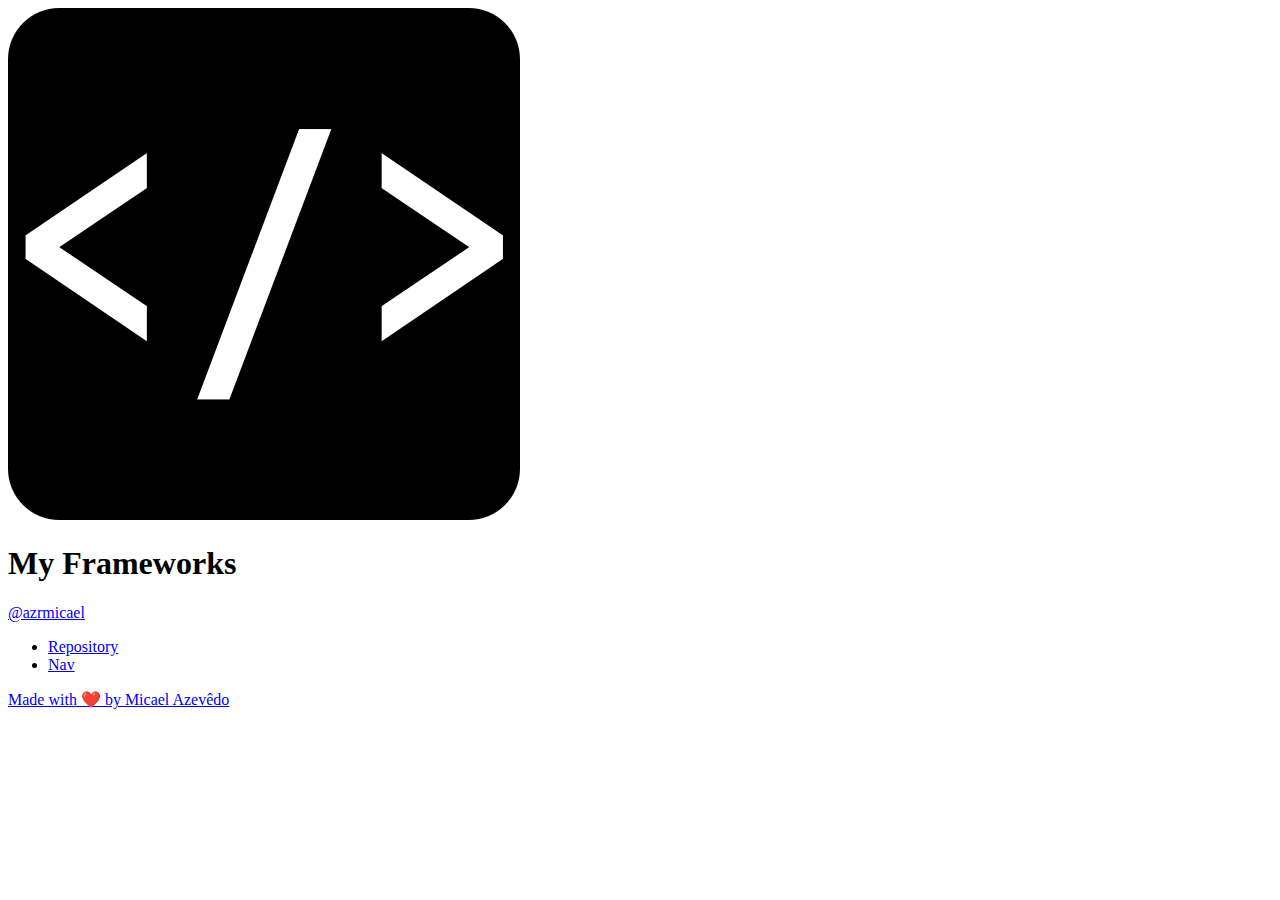
==== index.html @ 269321ca "Add index.html" ====
<!DOCTYPE html>

<!-- My Frameworks -->

<html lang="en">
<head>
    <meta charset="UTF-8">
    <meta name="viewport" content="width=device-width, initial-scale=1.0">
    <link rel="icon" type="image/png" sizes="32x32" href="/assets/favicon-32x32.png">
    
    <!-- Google Fonts -->
    <link rel="preconnect" href="https://fonts.googleapis.com">
    <link rel="preconnect" href="https://fonts.gstatic.com" crossorigin>
    <link href="https://fonts.googleapis.com/css2?family=Source+Code+Pro:wght@400;600&display=swap" rel="stylesheet">

    <!-- Font Awesome -->
    <link rel="stylesheet" href="https://cdnjs.cloudflare.com/ajax/libs/font-awesome/6.4.2/css/all.css" integrity="sha512-KOWhIs2d8WrPgR4lTaFgxI35LLOp5PRki/DxQvb7mlP29YZ5iJ5v8tiLWF7JLk5nDBlgPP1gHzw96cZ77oD7zQ==" crossorigin="anonymous" referrerpolicy="no-referrer" />

    <!-- Our custom CSS -->
    <link rel="stylesheet" href="index.css">
    <title>My Frameworks</title>
</head>

<body>
    <main class="container">
        <img class="logo" src="/assets/logo-512x512.png" alt="logo"/>
        <h1>My Frameworks</h1>
        <p class="username">
            <a class="username-link" href="https://github.com/azrmicael">@azrmicael</a>
        </p>
        
        <ul class="list">
            <li class="list-item">
                <a class="item-link" href="https://github.com/azrmicael/my-frameworks" target="_blank">
                    <i class="fa-brands fa-github"></i> Repository
                </a>
            </li>

            <li class="list-item">
                <a class="item-link" href="/navs/index.html" target="_blank">
                    <i class="fa-solid fa-window-maximize"></i> Nav
                </a>
            </li>               
        </ul>

        <footer>
            <a id="footer-link" href="mailto:azr.micael@gmail.com" target="_blank">
                Made with ❤️ by Micael Azevêdo
            </a>
        </footer>
    </main>
</body>
</html>
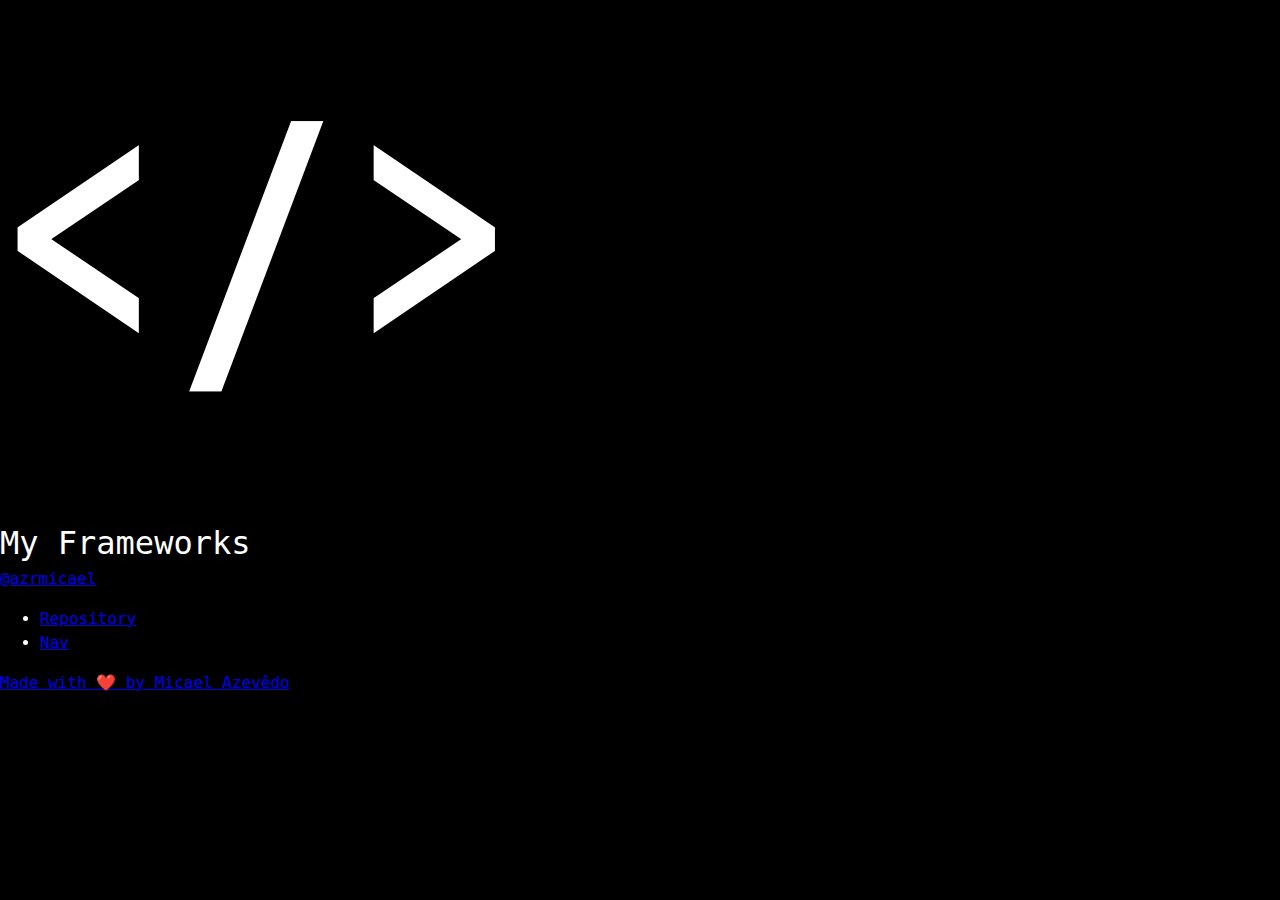
==== commit 1e9b1ad9: "Change fonts" ====
--- a/index.html
+++ b/index.html
@@ -11,7 +11,7 @@
     <!-- Google Fonts -->
     <link rel="preconnect" href="https://fonts.googleapis.com">
     <link rel="preconnect" href="https://fonts.gstatic.com" crossorigin>
-    <link href="https://fonts.googleapis.com/css2?family=Source+Code+Pro:wght@400;600&display=swap" rel="stylesheet">
+    <link href="https://fonts.googleapis.com/css2?family=Roboto+Mono&family=Roboto:wght@500;700&display=swap" rel="stylesheet">
 
     <!-- Font Awesome -->
     <link rel="stylesheet" href="https://cdnjs.cloudflare.com/ajax/libs/font-awesome/6.4.2/css/all.css" integrity="sha512-KOWhIs2d8WrPgR4lTaFgxI35LLOp5PRki/DxQvb7mlP29YZ5iJ5v8tiLWF7JLk5nDBlgPP1gHzw96cZ77oD7zQ==" crossorigin="anonymous" referrerpolicy="no-referrer" />
@@ -31,15 +31,11 @@
         
         <ul class="list">
             <li class="list-item">
-                <a class="item-link" href="https://github.com/azrmicael/my-frameworks" target="_blank">
-                    <i class="fa-brands fa-github"></i> Repository
-                </a>
+                <a class="item-link" href="https://github.com/azrmicael/my-frameworks" target="_blank"><i class="fa-brands fa-github"></i>Repository</a>
             </li>
 
             <li class="list-item">
-                <a class="item-link" href="/navs/index.html" target="_blank">
-                    <i class="fa-solid fa-window-maximize"></i> Nav
-                </a>
+                <a class="item-link" href="/navs/index.html" target="_blank"><i class="fa-solid fa-window-maximize"></i>Nav</a>
             </li>               
         </ul>
 
--- a/index.css
+++ b/index.css
@@ -0,0 +1,59 @@
+/* ======================================== */
+/* --- CUSTOM PROPERTIES ------------------ */
+/* ======================================== */
+
+:root {
+    /* colors */
+    --clr-dark: hsl(0, 0%, 0%);
+    --clr-light: hsl(0, 0%, 100%);
+
+    /* font-sizes */
+    --fs-600: 2rem;
+    --fs-500: 1.5rem;
+    --fs-400: 1rem;
+    --fs-300: 1rem;
+
+    /* font-families */
+    --ff-primary: 'Source Code Pro', monospace;
+}
+
+/* ======================================== */
+/* --- CSS RESET -------------------------- */
+/* ======================================== */
+
+/*
+  1. Use a more-intuitive box-sizing model
+*/
+*, *::before, *::after {
+    box-sizing: border-box;
+}
+/*
+  2. Remove default margin
+*/
+body, h1, h2, h3, h4, h5, p, figure, picture {
+    margin: 0;
+}
+/*
+  3. Set the font-weight
+*/
+h1, h2, h3, h4, h5, h6, p {
+    font-weight: 400;
+}
+/* 
+  4. Set up the body
+*/
+body {
+    background-color: var(--clr-dark);
+    color: var(--clr-light);
+    font-family: var(--ff-primary);
+    font-size: var(--fs-400);
+    line-height: 1.5;
+    min-height: 100vh;
+}
+/*
+  5. Remove built-in form typography styles
+*/
+input, textarea, button, select {
+    font: inherit;
+}
+
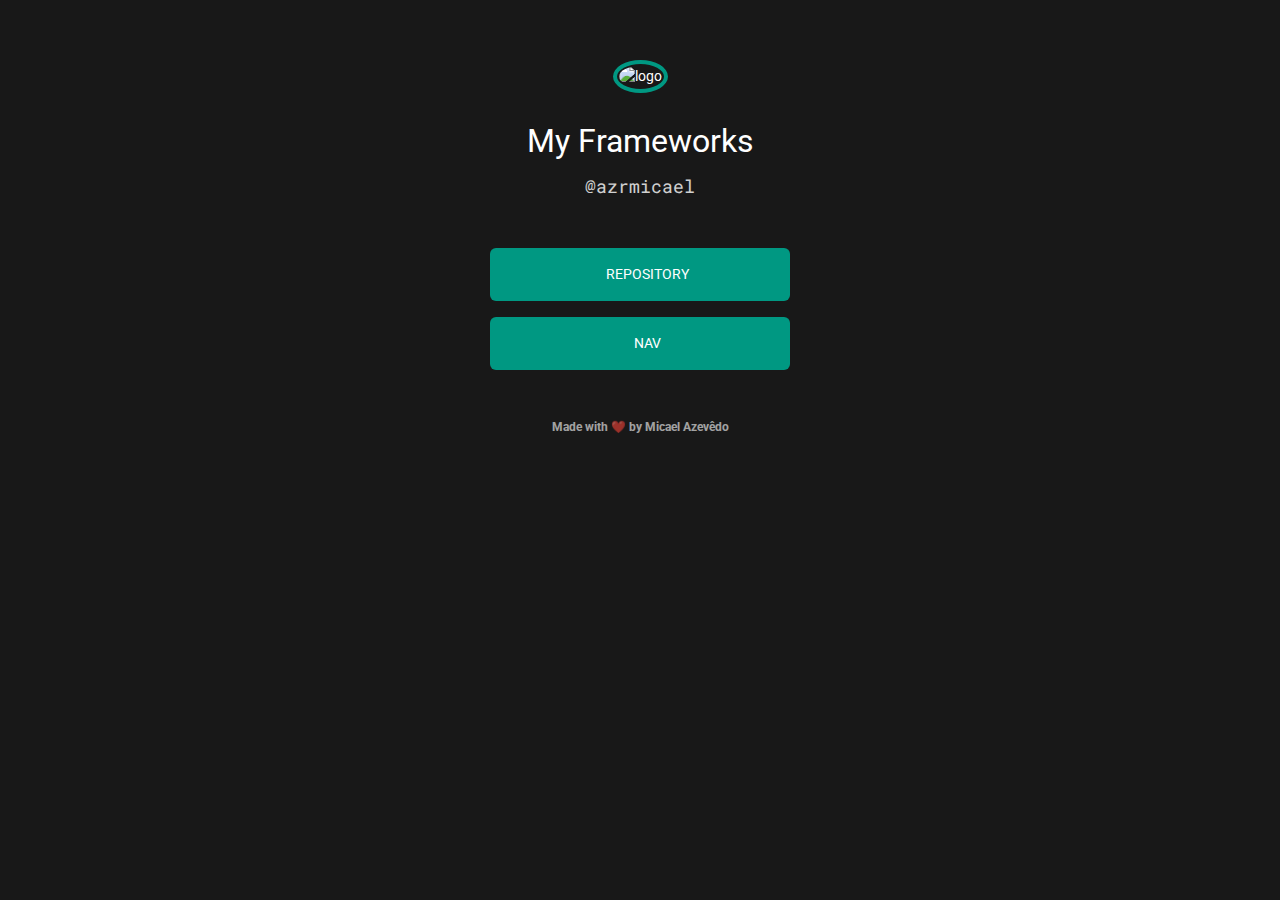
==== commit 466fb7a9: "Update icon and img href" ====
--- a/index.html
+++ b/index.html
@@ -6,7 +6,7 @@
 <head>
     <meta charset="UTF-8">
     <meta name="viewport" content="width=device-width, initial-scale=1.0">
-    <link rel="icon" type="image/png" sizes="32x32" href="/assets/favicon-32x32.png">
+    <link rel="icon" type="image/png" sizes="32x32" href="https://github.com/azrmicael/my-frameworks/blob/ab823cebb0ca61296ed768626fb471a41cf9f052/assets/favicon-32x32.png?raw=true">
     
     <!-- Google Fonts -->
     <link rel="preconnect" href="https://fonts.googleapis.com">
@@ -23,7 +23,7 @@
 
 <body>
     <main class="container">
-        <img class="logo" src="/assets/logo-512x512.png" alt="logo"/>
+        <img class="logo" src="https://github.com/azrmicael/my-frameworks/blob/ab823cebb0ca61296ed768626fb471a41cf9f052/assets/logo-512x512.png?raw=true" alt="logo"/>
         <h1>My Frameworks</h1>
         <p class="username">
             <a class="username-link" href="https://github.com/azrmicael">@azrmicael</a>
--- a/index.css
+++ b/index.css
@@ -4,17 +4,25 @@
 
 :root {
     /* colors */
-    --clr-dark: hsl(0, 0%, 0%);
-    --clr-light: hsl(0, 0%, 100%);
+    --clr-dark: #181818;
+    --clr-light: #ffffff;
+    --clr-accent: #009882;
+    --clr-accent-hover: #1DD6BB;
 
     /* font-sizes */
-    --fs-600: 2rem;
-    --fs-500: 1.5rem;
-    --fs-400: 1rem;
-    --fs-300: 1rem;
+    --fs-700: 2rem;
+    --fs-600: 1.5rem;
+    --fs-500: 1.125rem;
+    --fs-400: 0.875rem;
+    --fs-300: 0.75rem;
 
     /* font-families */
-    --ff-primary: 'Source Code Pro', monospace;
+    --ff-primary: 'Roboto', sans-serif;
+    --ff-secondary: 'Roboto Mono', monospace;
+
+    /* font-weights */
+    --fw-reg: 400;
+    --fw-bold: 700;
 }
 
 /* ======================================== */
@@ -23,15 +31,12 @@
 
 /*
   1. Use a more-intuitive box-sizing model
+  2. Remove default margin and padding
 */
 *, *::before, *::after {
     box-sizing: border-box;
-}
-/*
-  2. Remove default margin
-*/
-body, h1, h2, h3, h4, h5, p, figure, picture {
     margin: 0;
+    padding: 0;
 }
 /*
   3. Set the font-weight
@@ -50,10 +55,95 @@
     line-height: 1.5;
     min-height: 100vh;
 }
+/* 
+  5. Set up the a
+*/
+a {
+    text-decoration: none;
+    color: inherit;
+}
 /*
-  5. Remove built-in form typography styles
+  6. Improve media defaults
+*/
+img, picture, svg, canvas, video {
+    display: block;
+    max-width: 100%;
+}
+/*
+  7. Remove built-in form typography styles
 */
 input, textarea, button, select {
     font: inherit;
 }
 
+
+/* ======================================== */
+/* --- GENERAL STYLES --------------------- */
+/* ======================================== */
+
+.container {
+    text-align: center;
+    margin: 0 auto;
+    padding-top: 3.75rem;
+    width: 18.75rem;
+}
+
+h1 {
+    font-size: var(--fs-700);
+    margin-top: 1.5rem;
+    margin-bottom: 0.5rem;
+}
+
+.logo {
+    display: inline;
+    border: var(--clr-accent) solid 4px;
+    border-radius: 50%;
+    padding: 0.125rem;
+    height: 6.25rem;
+    width: 6.25rem;
+}
+
+.username {
+    font-family: var(--ff-secondary);
+    font-size: var(--fs-500);
+    font-weight: var(--fw-reg);
+    opacity: 0.8;
+}
+
+.list {
+    list-style: none;
+    margin: 3rem 0;
+    padding: 0;
+}
+
+.item-link {
+    background: var(--clr-accent);
+    color: var(--clr-light);
+    text-transform: uppercase;
+    display: flex;
+    align-items: center;
+    justify-content: center;
+    height: 3.313rem;
+    margin-bottom: 1rem;
+    border-radius: 0.375rem;
+    transition: background 400ms;
+}
+
+.item-link:hover {
+    background: var(--clr-accent-hover);
+}
+
+.fa-brands, .fas, .fa-solid {
+    padding-right: 1em;
+}
+
+footer {
+    font-size: var(--fs-300);
+    font-weight: var(--fw-bold);
+    opacity: 0.6;
+    transition: opacity 400ms;
+}
+
+footer:hover {
+    opacity: 1;
+}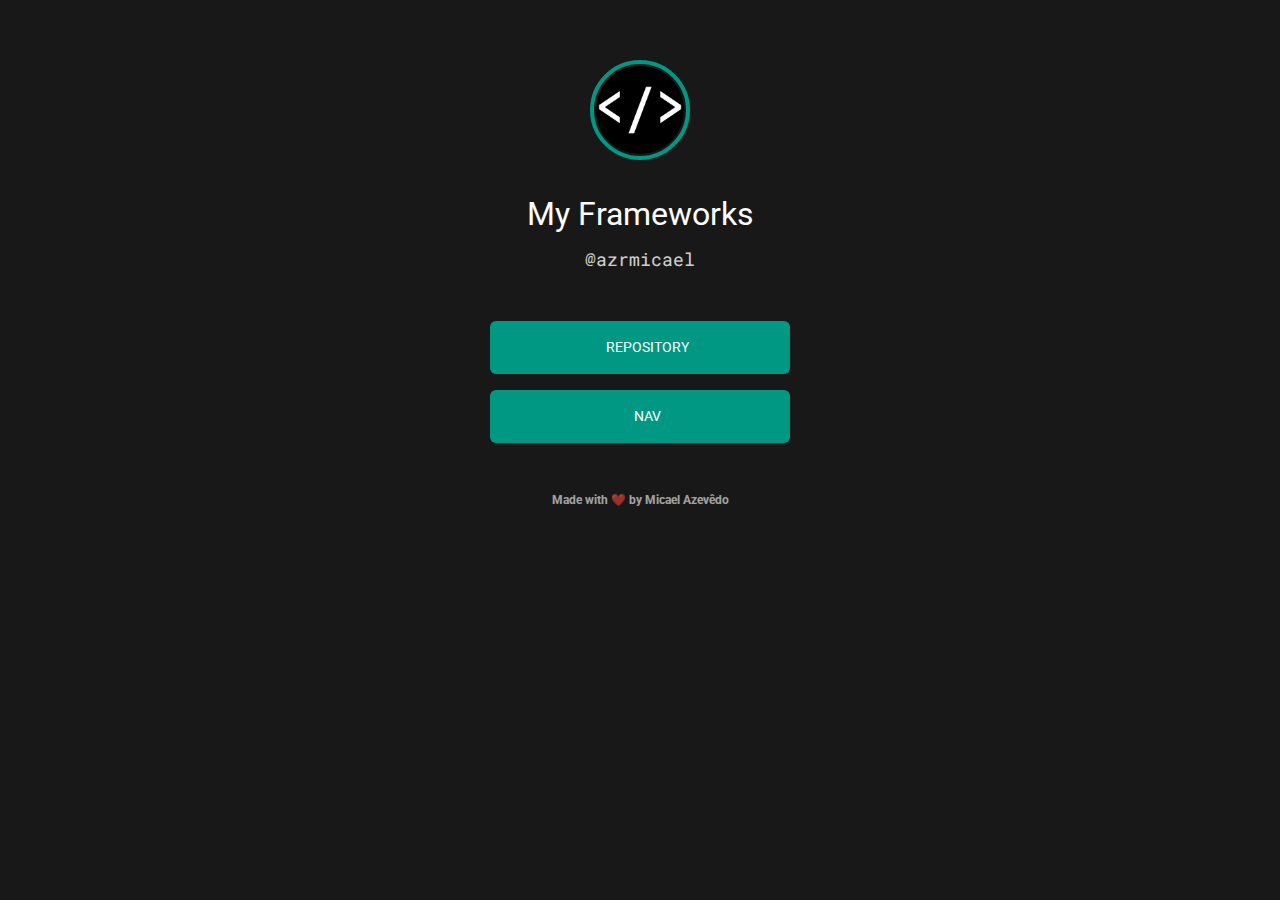
==== commit 0a81a7d8: "Change images href" ====
--- a/index.html
+++ b/index.html
@@ -6,7 +6,7 @@
 <head>
     <meta charset="UTF-8">
     <meta name="viewport" content="width=device-width, initial-scale=1.0">
-    <link rel="icon" type="image/png" sizes="32x32" href="https://github.com/azrmicael/my-frameworks/blob/ab823cebb0ca61296ed768626fb471a41cf9f052/assets/favicon-32x32.png?raw=true">
+    <link rel="icon" type="image/png" sizes="32x32" href="assets/favicon-32x32.png">
     
     <!-- Google Fonts -->
     <link rel="preconnect" href="https://fonts.googleapis.com">
@@ -23,7 +23,7 @@
 
 <body>
     <main class="container">
-        <img class="logo" src="https://github.com/azrmicael/my-frameworks/blob/ab823cebb0ca61296ed768626fb471a41cf9f052/assets/logo-512x512.png?raw=true" alt="logo"/>
+        <img class="logo" src="assets/logo-512x512.png" alt="logo"/>
         <h1>My Frameworks</h1>
         <p class="username">
             <a class="username-link" href="https://github.com/azrmicael">@azrmicael</a>
@@ -35,7 +35,7 @@
             </li>
 
             <li class="list-item">
-                <a class="item-link" href="/navs/index.html" target="_blank"><i class="fa-solid fa-window-maximize"></i>Nav</a>
+                <a class="item-link" href="navs/index.html" target="_blank"><i class="fa-solid fa-window-maximize"></i>Nav</a>
             </li>               
         </ul>
 
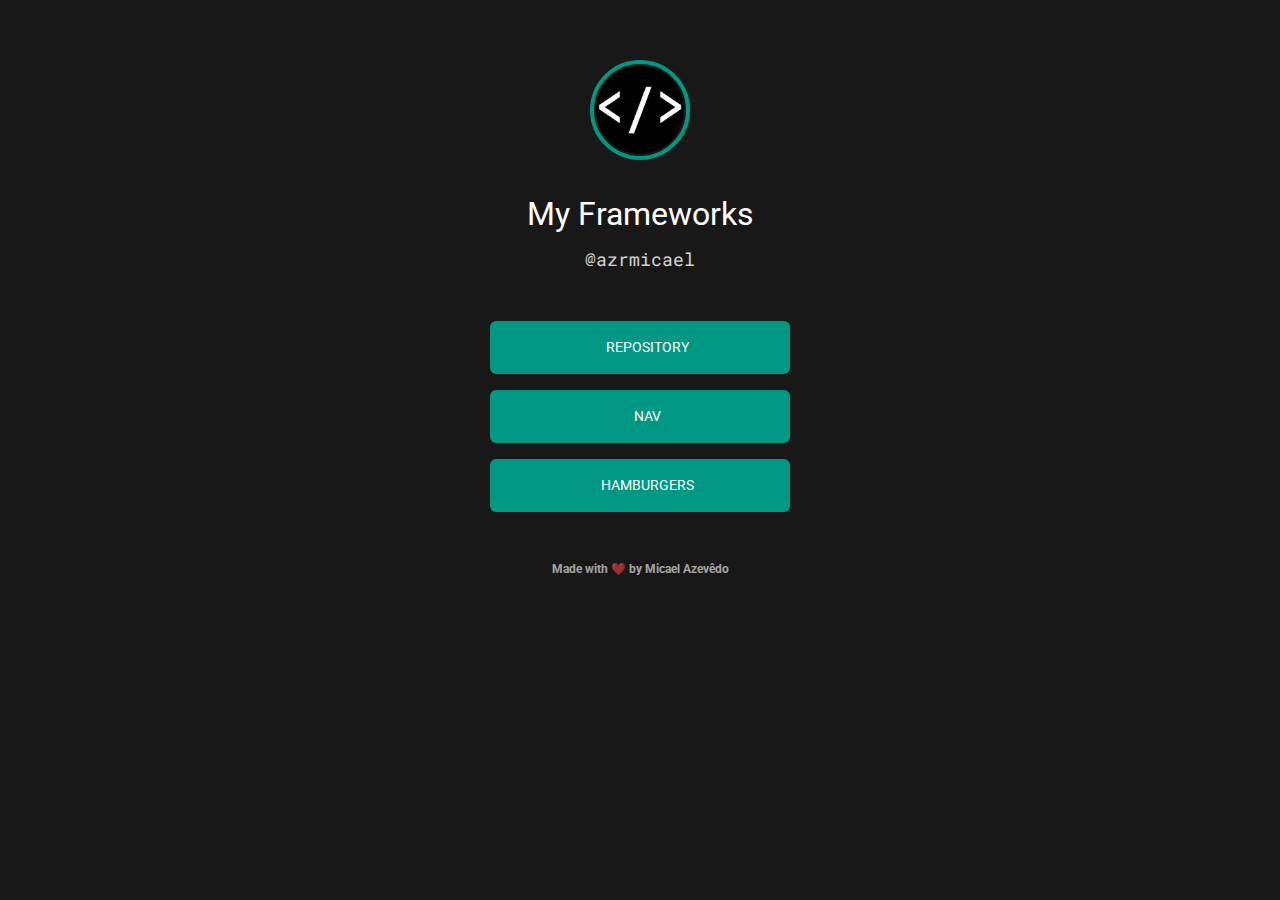
==== commit 0b66f2c2: "Add hamburgers link" ====
--- a/index.html
+++ b/index.html
@@ -36,7 +36,11 @@
 
             <li class="list-item">
                 <a class="item-link" href="navs/index.html" target="_blank"><i class="fa-solid fa-window-maximize"></i>Nav</a>
-            </li>               
+            </li>
+
+            <li class="list-item">
+                <a class="item-link" href="hamburgers/index.html" target="_blank"><i class="fa-solid fa-bars"></i>Hamburgers</a>
+            </li>
         </ul>
 
         <footer>
